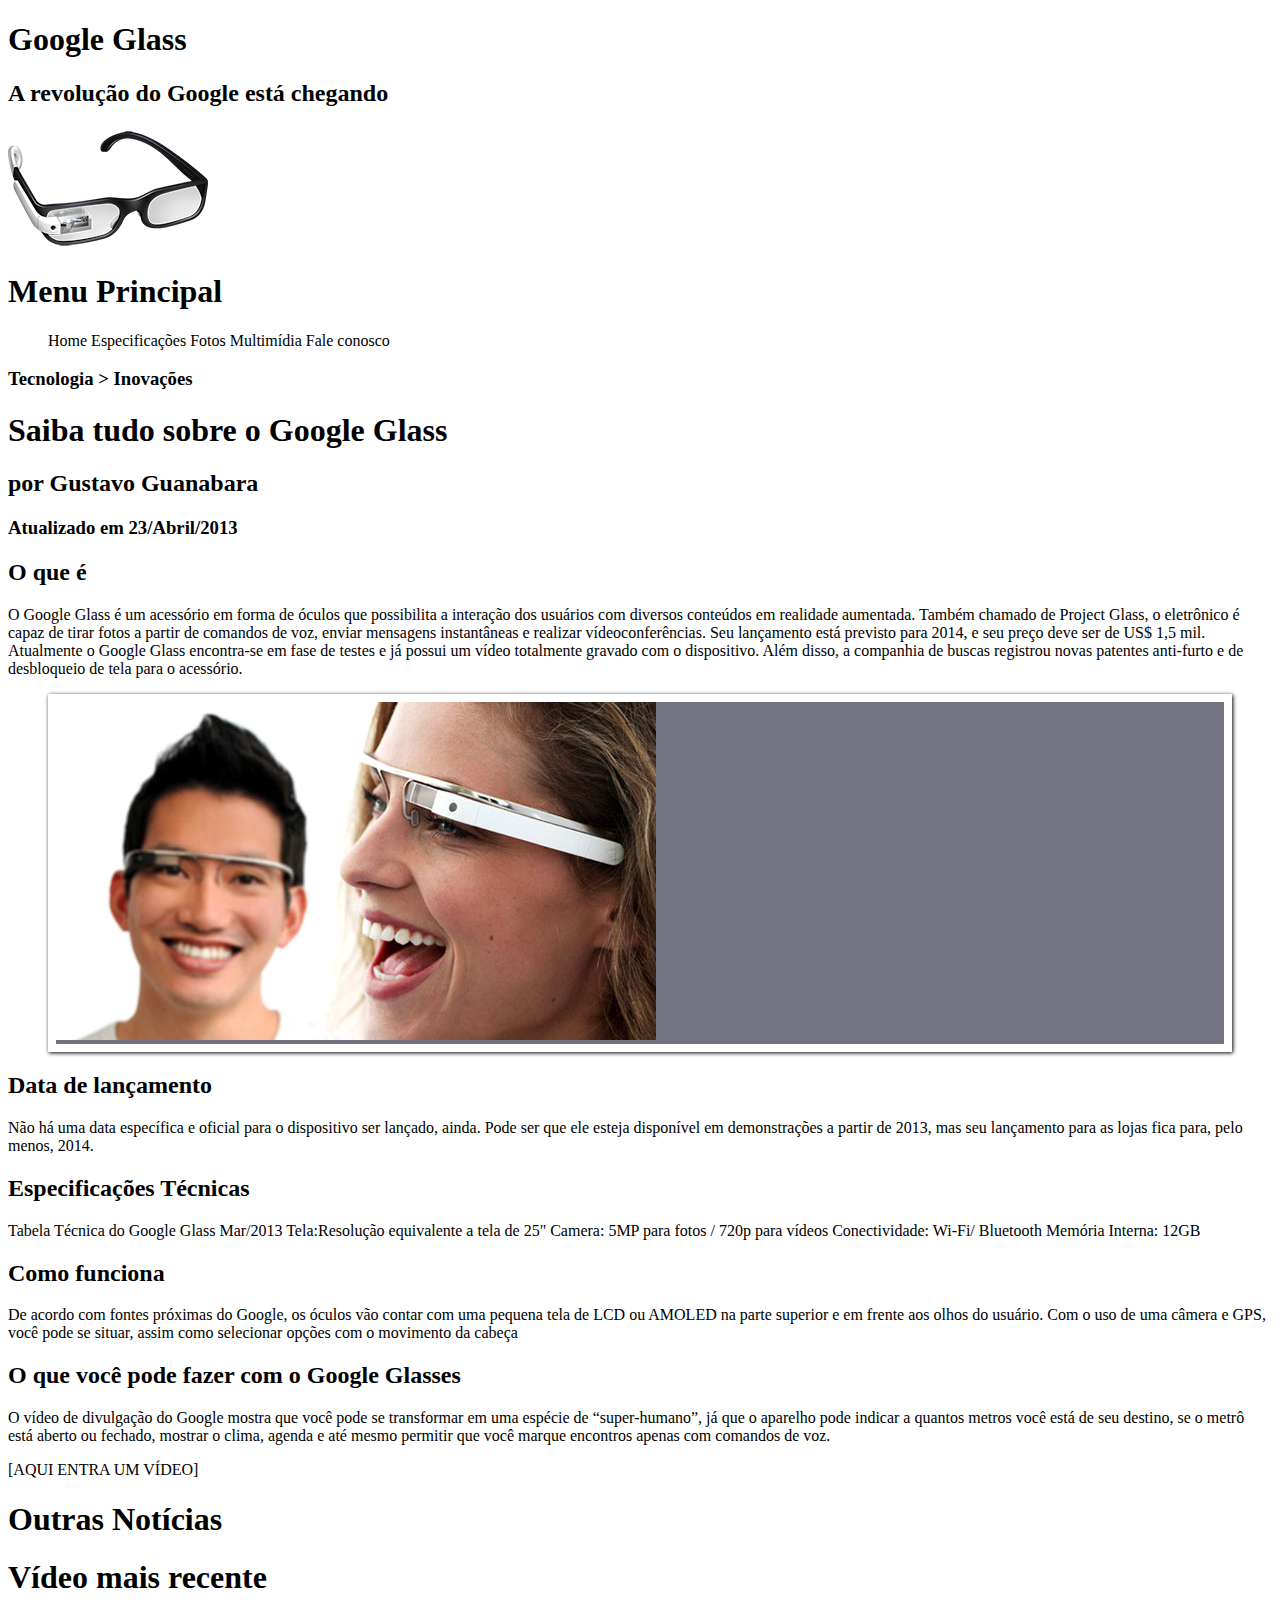
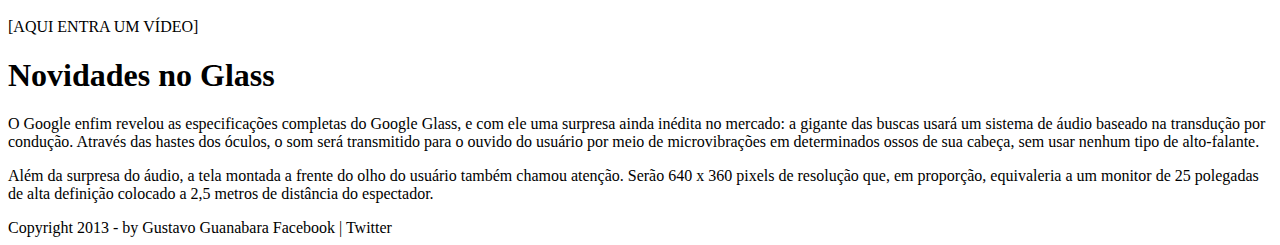
==== projeto-glass-html5/index.html @ 7f2559df "Working with lists" ====
<!DOCTYPE html>
<html lang="pt-br">
<head>
    <meta charset="UTF-8">
    <meta name="viewport" content="width=device-width, initial-scale=1.0">
    <meta http-equiv="X-UA-Compatible" content="ie=edge">
    <title>Tudo sobre o Google Glass</title>
    <link rel="stylesheet" type="text/css" href="_css/estilo.css">
</head>
<body>
    <div id="interface">

        <header id="cabecalho">

            <hgroup>
                <h1>Google Glass</h1>
                <h2>A revolução do Google está chegando</h2>
            </hgroup>

            <img src="_imagens/glass-oculos-preto-peq.png">

            <nav>
                <h1>Menu Principal</h1>
                <ul>
                    <li>Home</li>
                    <li>Especificações</li>
                    <li>Fotos</li>
                    <li>Multimídia</li>
                    <li>Fale conosco</li>
                </ul>
            </nav>

        </header>

        <hgroup>
            <h3> Tecnologia > Inovações </h3>
            <h1>Saiba tudo sobre o Google Glass</h1>
            <h2>por Gustavo Guanabara</h2>
            <h3>Atualizado em 23/Abril/2013</h3>
        </hgroup>    

        <h2>O que é</h2>
        <p>O Google Glass é um acessório em forma de óculos que possibilita a interação dos usuários com diversos conteúdos em realidade aumentada. Também chamado de Project Glass, o eletrônico é capaz de tirar fotos a partir de comandos de voz, enviar mensagens instantâneas e realizar vídeoconferências. Seu lançamento está previsto para 2014, e seu preço deve ser de US$ 1,5 mil. Atualmente o Google Glass encontra-se em fase de testes e já possui um vídeo totalmente gravado com o dispositivo. Além disso, a companhia de buscas registrou novas patentes anti-furto e de desbloqueio de tela para o acessório.</p>

        <figure class="foto-legenda">
            <img src="_imagens/glass-quadro-homem-mulher.jpg">
            <figcaption>
                <h3>Google Glass</h3>
                <p>Uma nova maneira de ver o mundo</p>
            </figcaption>
        </figure>

        <h2>Data de lançamento</h2>
        <p>Não há uma data específica e oficial para o dispositivo ser lançado, ainda. Pode ser que ele esteja disponível em demonstrações a partir de 2013, mas seu lançamento para as lojas fica para, pelo menos, 2014.</p>

        <h2>Especificações Técnicas</h2>
        Tabela Técnica do Google Glass Mar/2013

        Tela:Resolução equivalente a tela de 25"
        Camera: 5MP para fotos / 720p para vídeos
        Conectividade: Wi-Fi/ Bluetooth
        Memória Interna: 12GB

        <h2>Como funciona</h2>
        <p>De acordo com fontes próximas do Google, os óculos vão contar com uma pequena tela de LCD ou AMOLED na parte superior e em frente aos olhos do usuário. Com o uso de uma câmera e GPS, você pode se situar, assim como selecionar opções com o movimento da cabeça</p>

        <h2>O que você pode fazer com o Google Glasses</h2>
        <p>O vídeo de divulgação do Google mostra que você pode se transformar em uma espécie de “super-humano”, já que o aparelho pode indicar a quantos metros você está de seu destino, se o metrô está aberto ou fechado, mostrar o clima, agenda e até mesmo permitir que você marque encontros apenas com comandos de voz.</p>

        [AQUI ENTRA UM VÍDEO]

        <h1>Outras Notícias</h1>
        <h1>Vídeo mais recente</h1>

        [AQUI ENTRA UM VÍDEO]

        <h1>Novidades no Glass</h1>
        <p>O Google enfim revelou as especificações completas do Google Glass, e com ele uma surpresa ainda inédita no mercado: a gigante das buscas usará um sistema de áudio baseado na transdução por condução. Através das hastes dos óculos, o som será transmitido para o ouvido do usuário por meio de microvibrações em determinados ossos de sua cabeça, sem usar nenhum tipo de alto-falante.</p>

        <p>Além da surpresa do áudio, a tela montada a frente do olho do usuário também chamou atenção. Serão 640 x 360 pixels de resolução que, em proporção, equivaleria a um monitor de 25 polegadas de alta definição colocado a 2,5 metros de distância do espectador.</p>

        <footer>
            Copyright 2013 - by Gustavo Guanabara
            Facebook | Twitter
        </footer>
    </div>
</body>
</html>
---- projeto-glass-html5/_css/estilo.css ----
@charset "UTF-8";

/* border box */

html {box-sizing: border-box}

*, *::before, *::after {box-sizing: inherit}

/* header nav */

nav ul li{
    display: inline-block;
    list-style: none;
}
/* figure */

figure.foto-legenda {
    border: 8px solid white;
    box-shadow: 1px 1px 4px black;

    position: relative;

    background-color: rgba(11, 11, 37, 0.575);
}

figure.foto-legenda img {
    max-width: 100%;
}

figure.foto-legenda img:hover {
    opacity: 0;
}

figure.foto-legenda figcaption {
    position: absolute;

    top: 0;

    opacity: 0;

    background-color: rgba(0, 0, 0, 0.863);
    color: white;

    text-align: center; 

    width: 100%;
    height: 100%;

    transition: all 500ms;
}

figure.foto-legenda figcaption:hover {
    opacity: 1;
}

/* inline */
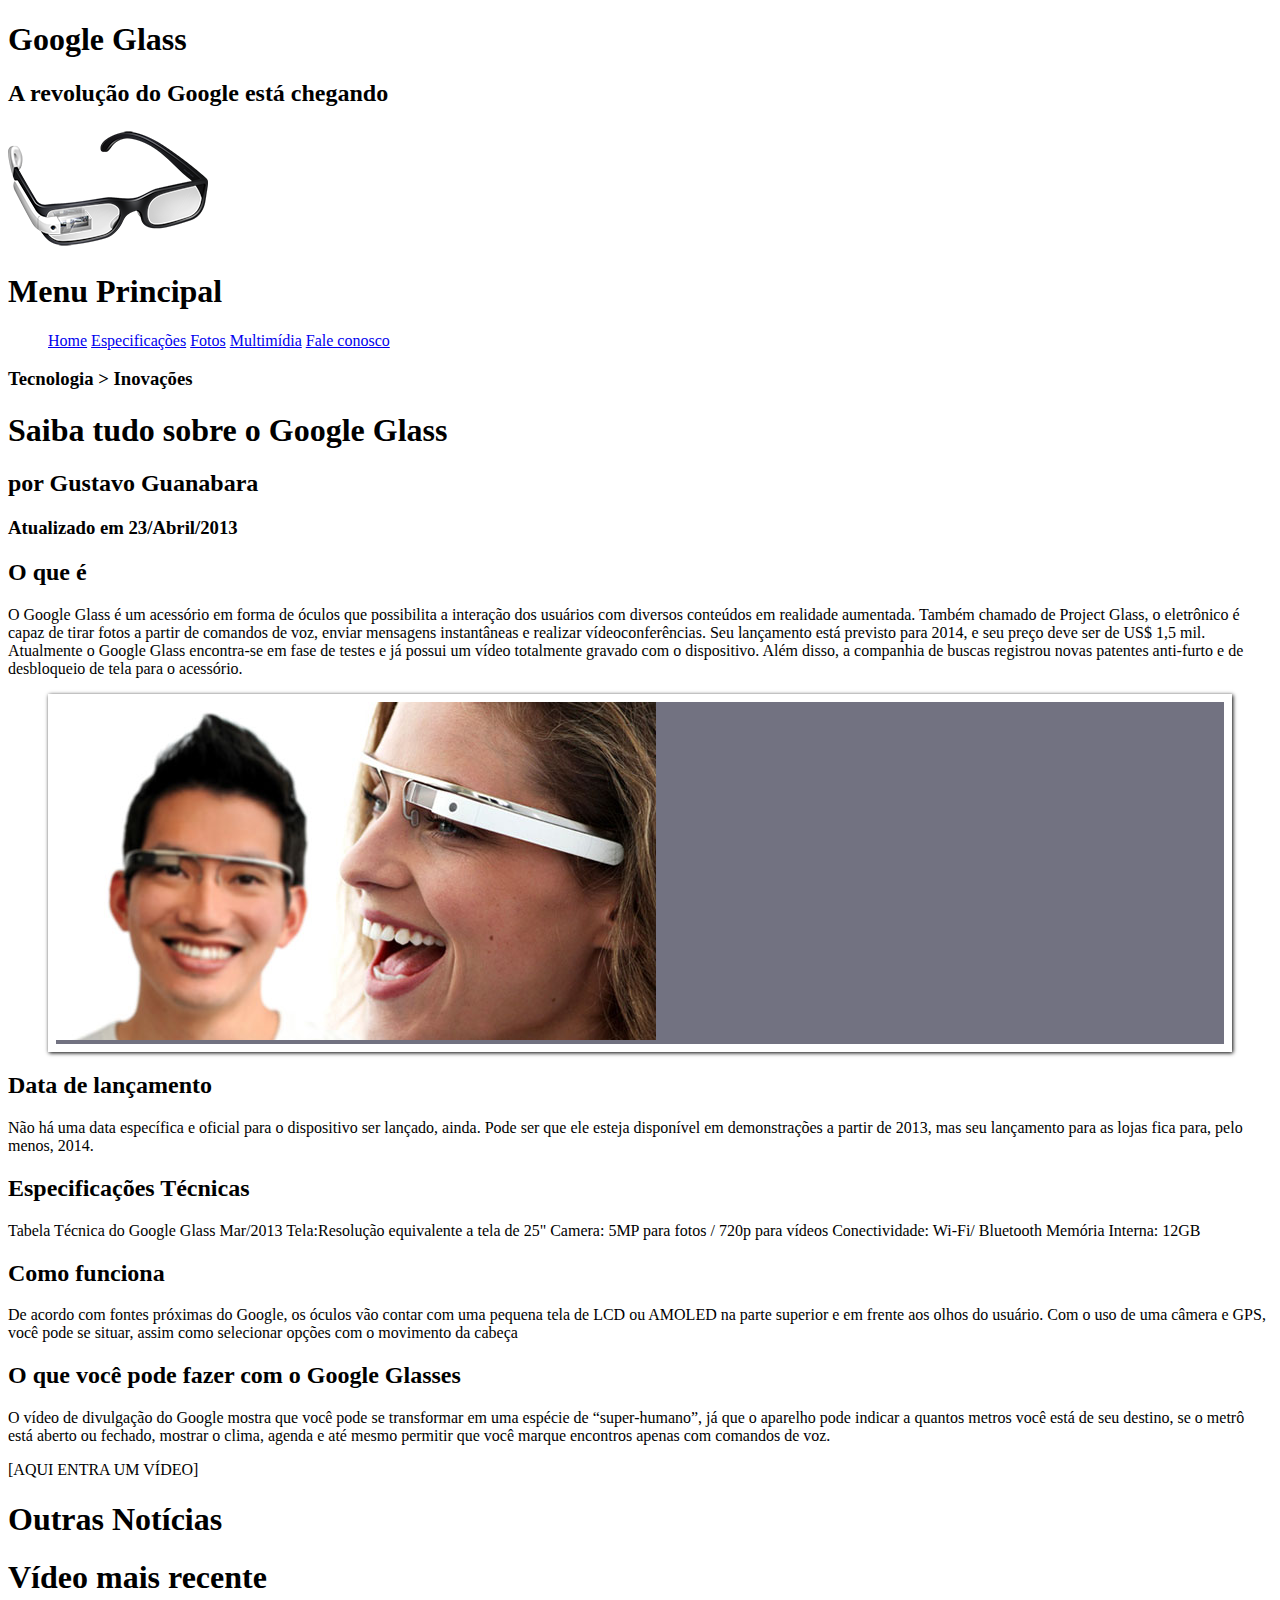
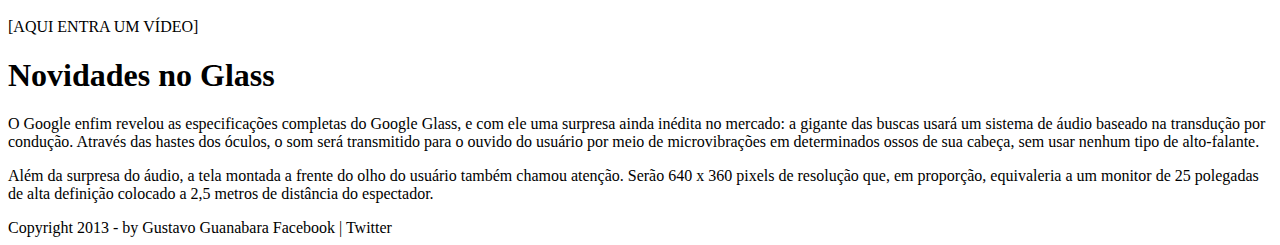
==== commit f82ccbae: "Working with anchors" ====
--- a/projeto-glass-html5/index.html
+++ b/projeto-glass-html5/index.html
@@ -22,11 +22,11 @@
             <nav>
                 <h1>Menu Principal</h1>
                 <ul>
-                    <li>Home</li>
-                    <li>Especificações</li>
-                    <li>Fotos</li>
-                    <li>Multimídia</li>
-                    <li>Fale conosco</li>
+                    <li><a href="index.html">Home</a></li>
+                    <li><a href="specs.html">Especificações</a></li>
+                    <li><a href="fotos.html">Fotos</a></li>
+                    <li><a href="multimidia.html">Multimídia</a></li>
+                    <li><a href="fale-conosco.html">Fale conosco</a></li>
                 </ul>
             </nav>
 
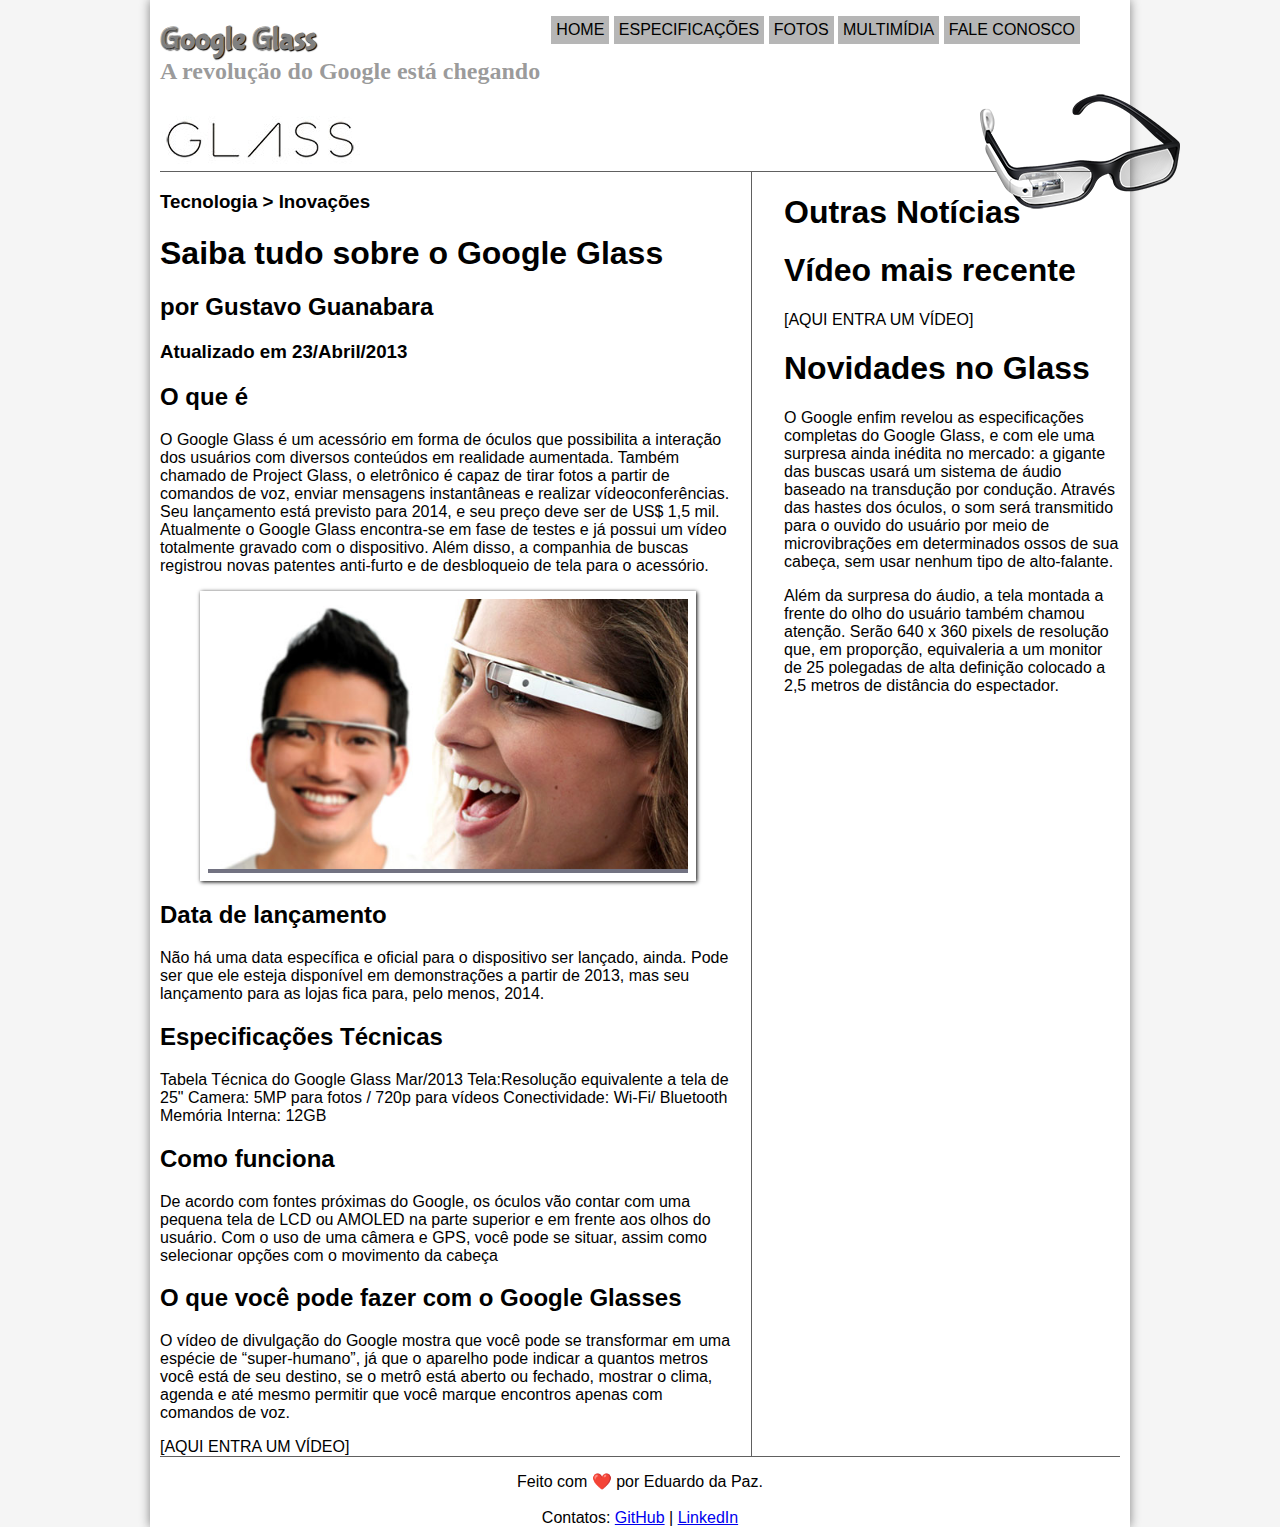
==== commit 22456593: "Updating footer and organazing layout" ====
--- a/projeto-glass-html5/index.html
+++ b/projeto-glass-html5/index.html
@@ -9,7 +9,6 @@
 </head>
 <body>
     <div id="interface">
-
         <header id="cabecalho">
 
             <hgroup>
@@ -32,56 +31,65 @@
 
         </header>
 
-        <hgroup>
-            <h3> Tecnologia > Inovações </h3>
-            <h1>Saiba tudo sobre o Google Glass</h1>
-            <h2>por Gustavo Guanabara</h2>
-            <h3>Atualizado em 23/Abril/2013</h3>
-        </hgroup>    
+        <section>
 
-        <h2>O que é</h2>
-        <p>O Google Glass é um acessório em forma de óculos que possibilita a interação dos usuários com diversos conteúdos em realidade aumentada. Também chamado de Project Glass, o eletrônico é capaz de tirar fotos a partir de comandos de voz, enviar mensagens instantâneas e realizar vídeoconferências. Seu lançamento está previsto para 2014, e seu preço deve ser de US$ 1,5 mil. Atualmente o Google Glass encontra-se em fase de testes e já possui um vídeo totalmente gravado com o dispositivo. Além disso, a companhia de buscas registrou novas patentes anti-furto e de desbloqueio de tela para o acessório.</p>
+    
+            <hgroup>
+                <h3> Tecnologia > Inovações </h3>
+                <h1>Saiba tudo sobre o Google Glass</h1>
+                <h2>por Gustavo Guanabara</h2>
+                <h3>Atualizado em 23/Abril/2013</h3>
+            </hgroup>    
+    
+            <h2>O que é</h2>
+            <p>O Google Glass é um acessório em forma de óculos que possibilita a interação dos usuários com diversos conteúdos em realidade aumentada. Também chamado de Project Glass, o eletrônico é capaz de tirar fotos a partir de comandos de voz, enviar mensagens instantâneas e realizar vídeoconferências. Seu lançamento está previsto para 2014, e seu preço deve ser de US$ 1,5 mil. Atualmente o Google Glass encontra-se em fase de testes e já possui um vídeo totalmente gravado com o dispositivo. Além disso, a companhia de buscas registrou novas patentes anti-furto e de desbloqueio de tela para o acessório.</p>
+    
+            <figure class="foto-legenda">
+                <img src="_imagens/glass-quadro-homem-mulher.jpg">
+                <figcaption>
+                    <h3>Google Glass</h3>
+                    <p>Uma nova maneira de ver o mundo</p>
+                </figcaption>
+            </figure>
+    
+            <h2>Data de lançamento</h2>
+            <p>Não há uma data específica e oficial para o dispositivo ser lançado, ainda. Pode ser que ele esteja disponível em demonstrações a partir de 2013, mas seu lançamento para as lojas fica para, pelo menos, 2014.</p>
+    
+            <h2>Especificações Técnicas</h2>
+            Tabela Técnica do Google Glass Mar/2013
+    
+            Tela:Resolução equivalente a tela de 25"
+            Camera: 5MP para fotos / 720p para vídeos
+            Conectividade: Wi-Fi/ Bluetooth
+            Memória Interna: 12GB
+    
+            <h2>Como funciona</h2>
+            <p>De acordo com fontes próximas do Google, os óculos vão contar com uma pequena tela de LCD ou AMOLED na parte superior e em frente aos olhos do usuário. Com o uso de uma câmera e GPS, você pode se situar, assim como selecionar opções com o movimento da cabeça</p>
+    
+            <h2>O que você pode fazer com o Google Glasses</h2>
+            <p>O vídeo de divulgação do Google mostra que você pode se transformar em uma espécie de “super-humano”, já que o aparelho pode indicar a quantos metros você está de seu destino, se o metrô está aberto ou fechado, mostrar o clima, agenda e até mesmo permitir que você marque encontros apenas com comandos de voz.</p>
+    
+            [AQUI ENTRA UM VÍDEO]            
+        </section>
 
-        <figure class="foto-legenda">
-            <img src="_imagens/glass-quadro-homem-mulher.jpg">
-            <figcaption>
-                <h3>Google Glass</h3>
-                <p>Uma nova maneira de ver o mundo</p>
-            </figcaption>
-        </figure>
-
-        <h2>Data de lançamento</h2>
-        <p>Não há uma data específica e oficial para o dispositivo ser lançado, ainda. Pode ser que ele esteja disponível em demonstrações a partir de 2013, mas seu lançamento para as lojas fica para, pelo menos, 2014.</p>
-
-        <h2>Especificações Técnicas</h2>
-        Tabela Técnica do Google Glass Mar/2013
-
-        Tela:Resolução equivalente a tela de 25"
-        Camera: 5MP para fotos / 720p para vídeos
-        Conectividade: Wi-Fi/ Bluetooth
-        Memória Interna: 12GB
-
-        <h2>Como funciona</h2>
-        <p>De acordo com fontes próximas do Google, os óculos vão contar com uma pequena tela de LCD ou AMOLED na parte superior e em frente aos olhos do usuário. Com o uso de uma câmera e GPS, você pode se situar, assim como selecionar opções com o movimento da cabeça</p>
-
-        <h2>O que você pode fazer com o Google Glasses</h2>
-        <p>O vídeo de divulgação do Google mostra que você pode se transformar em uma espécie de “super-humano”, já que o aparelho pode indicar a quantos metros você está de seu destino, se o metrô está aberto ou fechado, mostrar o clima, agenda e até mesmo permitir que você marque encontros apenas com comandos de voz.</p>
-
-        [AQUI ENTRA UM VÍDEO]
-
-        <h1>Outras Notícias</h1>
-        <h1>Vídeo mais recente</h1>
-
-        [AQUI ENTRA UM VÍDEO]
-
-        <h1>Novidades no Glass</h1>
-        <p>O Google enfim revelou as especificações completas do Google Glass, e com ele uma surpresa ainda inédita no mercado: a gigante das buscas usará um sistema de áudio baseado na transdução por condução. Através das hastes dos óculos, o som será transmitido para o ouvido do usuário por meio de microvibrações em determinados ossos de sua cabeça, sem usar nenhum tipo de alto-falante.</p>
-
-        <p>Além da surpresa do áudio, a tela montada a frente do olho do usuário também chamou atenção. Serão 640 x 360 pixels de resolução que, em proporção, equivaleria a um monitor de 25 polegadas de alta definição colocado a 2,5 metros de distância do espectador.</p>
+        <aside>
+            <h1>Outras Notícias</h1>
+            <h1>Vídeo mais recente</h1>
+    
+            [AQUI ENTRA UM VÍDEO]
+    
+            <h1>Novidades no Glass</h1>
+            <p>O Google enfim revelou as especificações completas do Google Glass, e com ele uma surpresa ainda inédita no mercado: a gigante das buscas usará um sistema de áudio baseado na transdução por condução. Através das hastes dos óculos, o som será transmitido para o ouvido do usuário por meio de microvibrações em determinados ossos de sua cabeça, sem usar nenhum tipo de alto-falante.</p>
+    
+            <p>Além da surpresa do áudio, a tela montada a frente do olho do usuário também chamou atenção. Serão 640 x 360 pixels de resolução que, em proporção, equivaleria a um monitor de 25 polegadas de alta definição colocado a 2,5 metros de distância do espectador.</p>
+        </aside>
 
         <footer>
-            Copyright 2013 - by Gustavo Guanabara
-            Facebook | Twitter
+            <p>Feito com ❤️ por Eduardo da Paz. <br><br>
+                Contatos:
+                <a href="https://github.com/EduardoPazz" target="_blank">GitHub</a> |
+                <a href="https://www.linkedin.com/in/eduardo-da-paz/" target="_blank">LinkedIn</a>
+            </p>
         </footer>
     </div>
 </body>
--- a/projeto-glass-html5/_css/estilo.css
+++ b/projeto-glass-html5/_css/estilo.css
@@ -1,4 +1,10 @@
 @charset "UTF-8";
+@font-face {
+    font-family: 'Bubble Gum';
+    src: url(../_fonts/bubblegum-sans-regular.otf)
+};
+
+@import url('https://fonts.googleapis.com/css?family=Roboto|Titillium+Web&display=swap');
 
 /* border box */
 
@@ -6,13 +12,114 @@
 
 *, *::before, *::after {box-sizing: inherit}
 
+/* body */
+
+body {
+    font-family: 'Roboto', sans-serif;
+
+    margin: 0;
+
+    display: flex;
+    flex-direction: column;
+
+    background-color: whitesmoke;
+}
+
+/* div#interface */
+
+div#interface {
+    width: 75%;
+    background-color: white;
+    margin: auto auto auto;
+    padding: 0 10px;
+    box-shadow: 0px 0px 10px gray;
+}
+
+/* header */
+
+header {
+    border-bottom: #606060 solid 1px;
+
+    height: 150px;
+
+    background: url(../_imagens/glass-logo-peq.jpg) no-repeat 0px 95px;
+}
+
+header h1 {
+    color: gray;
+    text-shadow: 1px 1px 1px black;
+    margin-bottom: 0;
+
+    font-family: 'Bubble Gum', sans-serif;
+}
+
+header h2 {
+    color: rgba(128, 128, 128, 0.781);
+    margin-top: 0;
+
+    font-family: 'Titillium Web', serif;
+}
+
+header img {
+    position: absolute;
+    top: 90px;
+    right: 100px;
+}
+
 /* header nav */
 
-nav ul li{
+nav h1 {
+    display: none;
+}
+
+nav ul {
+    position: absolute;
+    top: 0;
+    right: 200px;
+}
+
+nav ul li {
     display: inline-block;
+
     list-style: none;
+
+    text-transform: uppercase;
+
+    background-color: rgba(128, 128, 128, 0.575);
+
+    padding: 5px;
+
+    transition: background 500ms;
 }
-/* figure */
+
+nav ul li:hover {
+    background-color: gray;
+}
+
+nav ul a {
+    text-decoration: none;
+
+    color: black;
+
+    transition: inherit;
+}
+
+nav ul a:hover {
+    color: white;
+    text-decoration: underline;
+}
+
+/* section */
+
+section {
+    display: block;
+    width: 60%;
+    float: left;
+    padding-right: 15px;
+    border-right: #606060 1px solid;
+}
+
+/* section figure */
 
 figure.foto-legenda {
     border: 8px solid white;
@@ -53,6 +160,31 @@
     opacity: 1;
 }
 
+/* aside */
+
+aside {
+    display: block;
+    width: 35%;
+    float: right;
+}
+
+/* footer */
+
+footer {
+    border-top: #606060 solid 1px;
+    padding-top: 15px;
+    clear: both;
+    text-align: center;
+}
+
+footer ul {
+    list-style: none;
+}
+
+footer * {
+    display: inline;
+}
+
 /* inline */
 
 
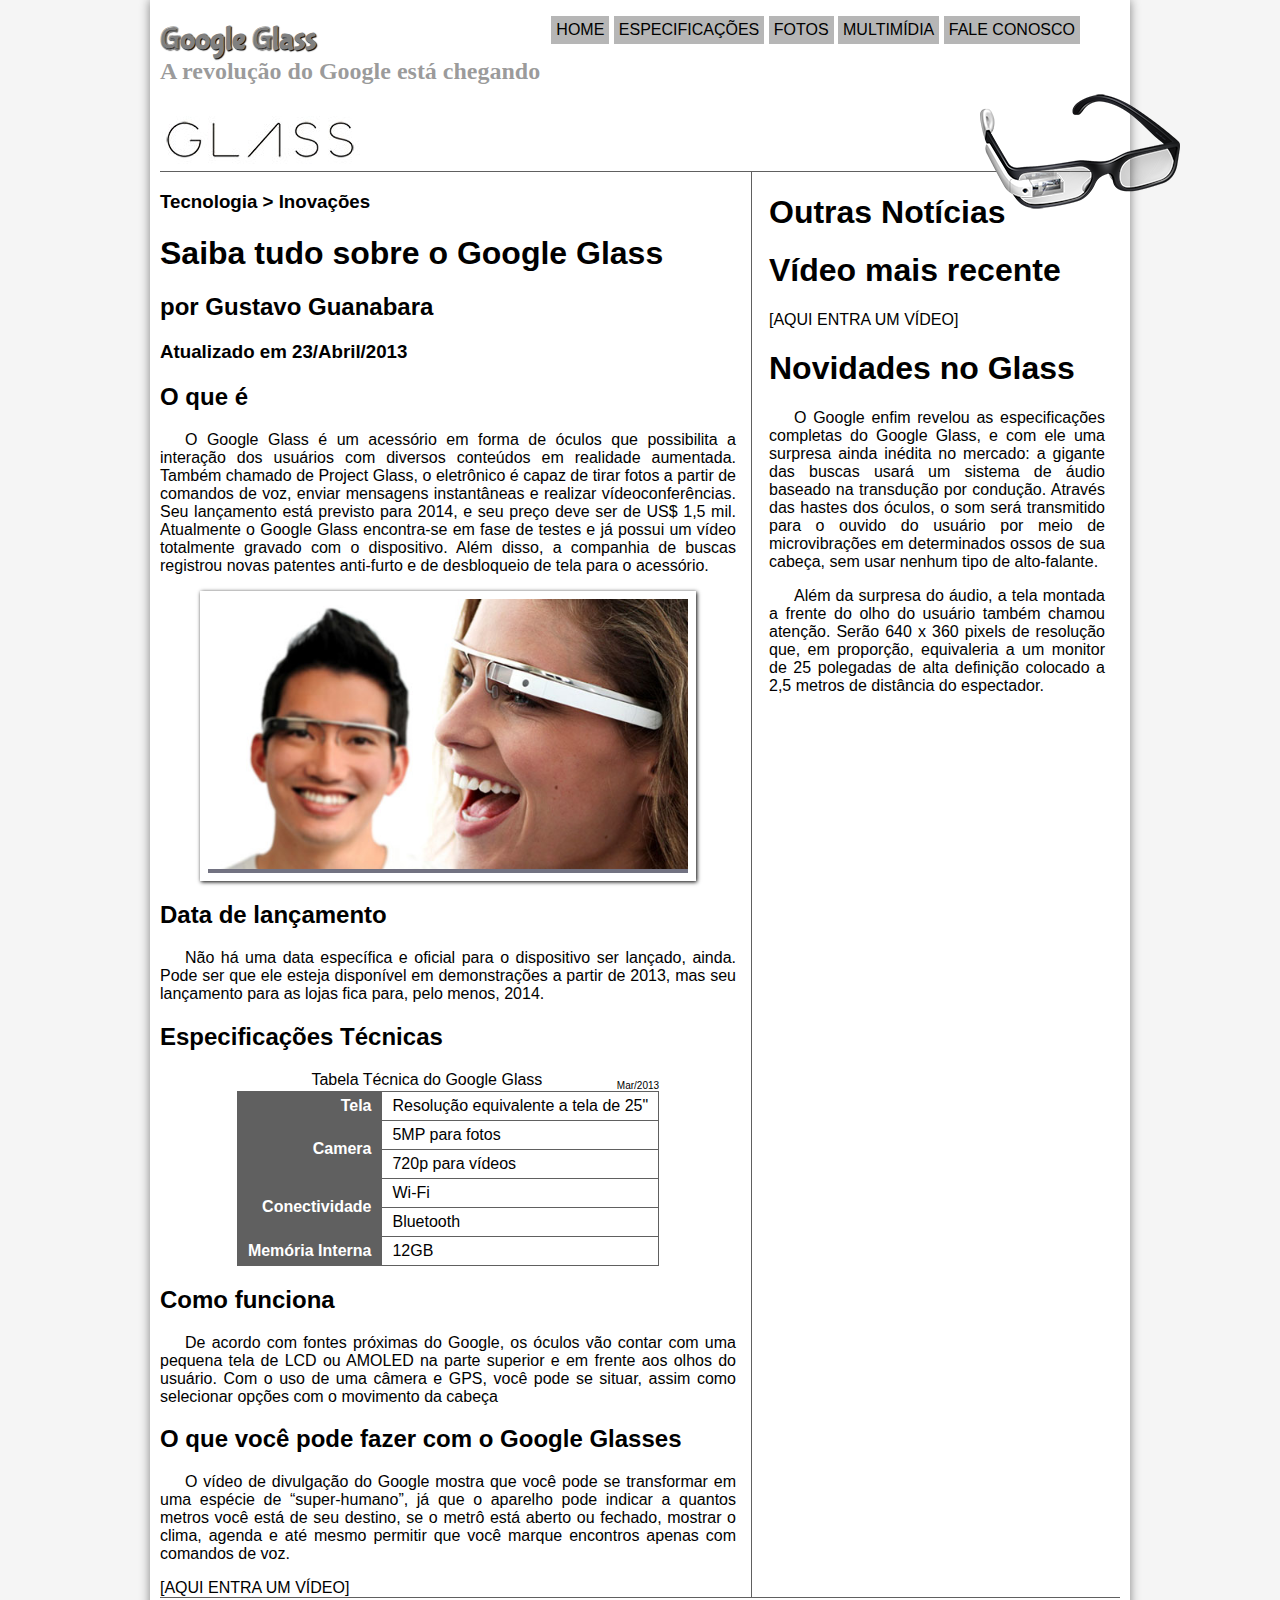
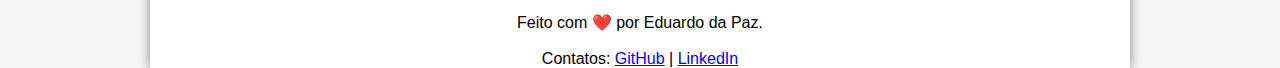
==== commit ede8dea5: "Table'ing" ====
--- a/projeto-glass-html5/index.html
+++ b/projeto-glass-html5/index.html
@@ -56,12 +56,37 @@
             <p>Não há uma data específica e oficial para o dispositivo ser lançado, ainda. Pode ser que ele esteja disponível em demonstrações a partir de 2013, mas seu lançamento para as lojas fica para, pelo menos, 2014.</p>
     
             <h2>Especificações Técnicas</h2>
-            Tabela Técnica do Google Glass Mar/2013
-    
-            Tela:Resolução equivalente a tela de 25"
-            Camera: 5MP para fotos / 720p para vídeos
-            Conectividade: Wi-Fi/ Bluetooth
-            Memória Interna: 12GB
+
+            <table>
+                <caption>Tabela Técnica do Google Glass <span>Mar/2013</span></caption>
+                <colgroup>
+                    <col span="4">
+                </colgroup>
+                <tbody>
+                    <tr> <!-- row 1 -->
+                        <th scope="row">Tela</th>
+                        <td>Resolução equivalente a tela de 25"</td>
+                    </tr>
+                    <tr> 
+                        <th scope="rowgroup" rowspan="2">Camera</th> <!-- row 2 and 3 -->
+                        <td>5MP para fotos</td> <!-- row 2 -->
+                    </tr>
+                    <tr> 
+                        <td>720p para vídeos</td> <!-- row 2 -->
+                    </tr>
+                    <tr>
+                        <th scope="rowgroup" rowspan="2">Conectividade</th> <!-- row 4 and 5 -->
+                        <td>Wi-Fi</td> <!-- row 4 -->
+                    </tr>
+                    <tr> 
+                        <td>Bluetooth</td> <!-- row 5 -->
+                    </tr>
+                    <tr> <!-- row 6 -->
+                        <th scope="row">Memória Interna</th>
+                        <td>12GB</td>
+                    </tr>
+                </tbody>
+            </table>
     
             <h2>Como funciona</h2>
             <p>De acordo com fontes próximas do Google, os óculos vão contar com uma pequena tela de LCD ou AMOLED na parte superior e em frente aos olhos do usuário. Com o uso de uma câmera e GPS, você pode se situar, assim como selecionar opções com o movimento da cabeça</p>
--- a/projeto-glass-html5/_css/estilo.css
+++ b/projeto-glass-html5/_css/estilo.css
@@ -23,6 +23,11 @@
     flex-direction: column;
 
     background-color: whitesmoke;
+}
+
+p {
+    text-indent: 25px;
+    text-align: justify;
 }
 
 /* div#interface */
@@ -160,12 +165,32 @@
     opacity: 1;
 }
 
+/* section table */
+
+section table {
+    border: 1px solid #606060;
+    margin: auto auto;
+    border-collapse: collapse;
+}
+
+section table td, section table th {
+    border: 1px solid #606060;
+    padding: 5px 10px;
+}
+
+section table th {
+    text-align: right;
+    color: white;
+    background: #606060;
+}
+
 /* aside */
 
 aside {
     display: block;
     width: 35%;
     float: right;
+    margin-right: 15px;
 }
 
 /* footer */
@@ -187,4 +212,8 @@
 
 /* inline */
 
-
+span {
+    font-size: 10px; 
+    float: right;
+    margin-top: 9px;
+}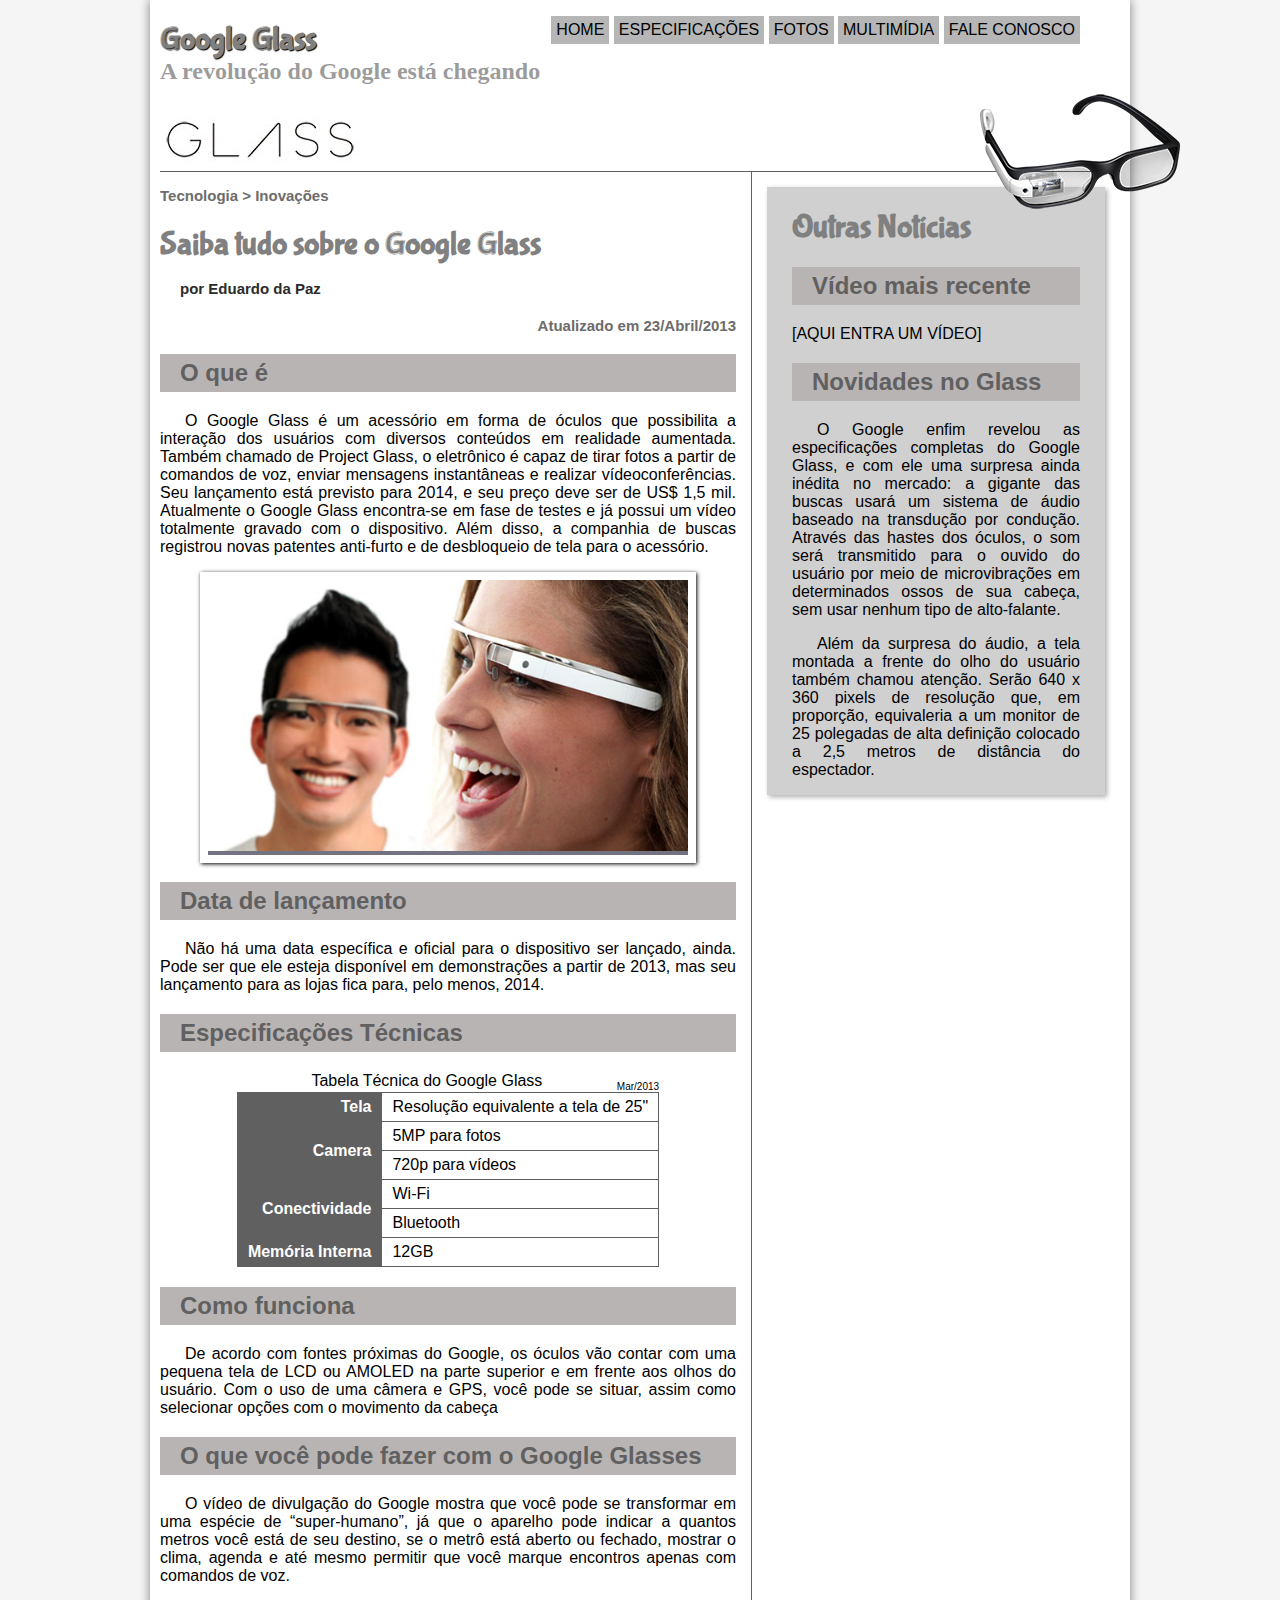
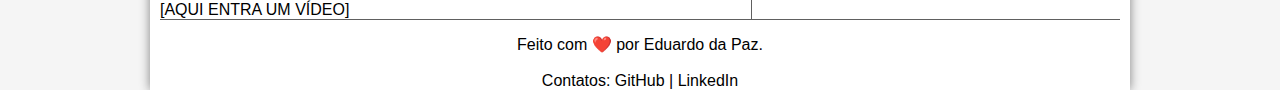
==== commit 62349d83: "Final styles" ====
--- a/projeto-glass-html5/index.html
+++ b/projeto-glass-html5/index.html
@@ -32,14 +32,15 @@
         </header>
 
         <section>
-
     
-            <hgroup>
-                <h3> Tecnologia > Inovações </h3>
-                <h1>Saiba tudo sobre o Google Glass</h1>
-                <h2>por Gustavo Guanabara</h2>
-                <h3>Atualizado em 23/Abril/2013</h3>
-            </hgroup>    
+            <header>
+                <hgroup>
+                    <h3> Tecnologia > Inovações </h3>
+                    <h1>Saiba tudo sobre o Google Glass</h1>
+                    <h2>por Eduardo da Paz</h2>
+                    <h3>Atualizado em 23/Abril/2013</h3>
+                </hgroup> 
+            </header>
     
             <h2>O que é</h2>
             <p>O Google Glass é um acessório em forma de óculos que possibilita a interação dos usuários com diversos conteúdos em realidade aumentada. Também chamado de Project Glass, o eletrônico é capaz de tirar fotos a partir de comandos de voz, enviar mensagens instantâneas e realizar vídeoconferências. Seu lançamento está previsto para 2014, e seu preço deve ser de US$ 1,5 mil. Atualmente o Google Glass encontra-se em fase de testes e já possui um vídeo totalmente gravado com o dispositivo. Além disso, a companhia de buscas registrou novas patentes anti-furto e de desbloqueio de tela para o acessório.</p>
@@ -99,13 +100,12 @@
 
         <aside>
             <h1>Outras Notícias</h1>
-            <h1>Vídeo mais recente</h1>
+            <h2>Vídeo mais recente</h2>
     
             [AQUI ENTRA UM VÍDEO]
     
-            <h1>Novidades no Glass</h1>
+            <h2>Novidades no Glass</h2>
             <p>O Google enfim revelou as especificações completas do Google Glass, e com ele uma surpresa ainda inédita no mercado: a gigante das buscas usará um sistema de áudio baseado na transdução por condução. Através das hastes dos óculos, o som será transmitido para o ouvido do usuário por meio de microvibrações em determinados ossos de sua cabeça, sem usar nenhum tipo de alto-falante.</p>
-    
             <p>Além da surpresa do áudio, a tela montada a frente do olho do usuário também chamou atenção. Serão 640 x 360 pixels de resolução que, em proporção, equivaleria a um monitor de 25 polegadas de alta definição colocado a 2,5 metros de distância do espectador.</p>
         </aside>
 
--- a/projeto-glass-html5/_css/estilo.css
+++ b/projeto-glass-html5/_css/estilo.css
@@ -3,7 +3,6 @@
     font-family: 'Bubble Gum';
     src: url(../_fonts/bubblegum-sans-regular.otf)
 };
-
 @import url('https://fonts.googleapis.com/css?family=Roboto|Titillium+Web&display=swap');
 
 /* border box */
@@ -28,6 +27,19 @@
 p {
     text-indent: 25px;
     text-align: justify;
+}
+
+a {
+    text-decoration: none;
+
+    color: black;
+
+    transition: inherit;
+}
+
+a:hover {
+    color: white;
+    text-decoration: underline;
 }
 
 /* div#interface */
@@ -40,9 +52,9 @@
     box-shadow: 0px 0px 10px gray;
 }
 
-/* header */
-
-header {
+/* header#cabecalho */
+
+header#cabecalho {
     border-bottom: #606060 solid 1px;
 
     height: 150px;
@@ -50,7 +62,7 @@
     background: url(../_imagens/glass-logo-peq.jpg) no-repeat 0px 95px;
 }
 
-header h1 {
+header#cabecalho h1 {
     color: gray;
     text-shadow: 1px 1px 1px black;
     margin-bottom: 0;
@@ -58,20 +70,20 @@
     font-family: 'Bubble Gum', sans-serif;
 }
 
-header h2 {
+header#cabecalho h2 {
     color: rgba(128, 128, 128, 0.781);
     margin-top: 0;
 
     font-family: 'Titillium Web', serif;
 }
 
-header img {
+header#cabecalho img {
     position: absolute;
     top: 90px;
     right: 100px;
 }
 
-/* header nav */
+/* header#cabecalho nav */
 
 nav h1 {
     display: none;
@@ -85,33 +97,18 @@
 
 nav ul li {
     display: inline-block;
+    padding: 5px;
 
     list-style: none;
-
     text-transform: uppercase;
 
     background-color: rgba(128, 128, 128, 0.575);
-
-    padding: 5px;
 
     transition: background 500ms;
 }
 
 nav ul li:hover {
     background-color: gray;
-}
-
-nav ul a {
-    text-decoration: none;
-
-    color: black;
-
-    transition: inherit;
-}
-
-nav ul a:hover {
-    color: white;
-    text-decoration: underline;
 }
 
 /* section */
@@ -124,6 +121,39 @@
     border-right: #606060 1px solid;
 }
 
+section h2 {
+    background: rgb(185, 180, 180);
+    padding: 5px 20px;
+    color: #606060;
+}
+
+/* section header */
+
+section header hgroup * {
+    margin-bottom: 0;
+}
+
+section header h1 {
+    color: gray;
+    font-family: 'Bubble Gum', sans-serif;
+}
+
+section header h2 {
+    color: #2b2b2b;
+    background: none;
+    font-size: 15px;
+}
+
+section header h3 {
+    color: #6d6c6c;
+    background: none;
+    font-size: 15px;
+}
+
+section header h2 + h3 {
+    text-align: right;
+}
+
 /* section figure */
 
 figure.foto-legenda {
@@ -159,6 +189,10 @@
     height: 100%;
 
     transition: all 500ms;
+}
+
+figure.foto-legenda figcaption p {
+    text-align: center;
 }
 
 figure.foto-legenda figcaption:hover {
@@ -188,9 +222,23 @@
 
 aside {
     display: block;
-    width: 35%;
+    width: 30%;
     float: right;
-    margin-right: 15px;
+    margin: 15px 15px 0 0;
+    background: rgb(208, 208, 209);
+    padding: 0 25px;
+    box-shadow: 2px 2px 5px rgba(0, 0, 0, 0.329);
+}
+
+aside h1 {
+    color: gray;
+    font-family: 'Bubble Gum', sans-serif;
+}
+
+aside h2 {
+    background: rgb(185, 180, 180);
+    padding: 5px 20px;
+    color: #606060;
 }
 
 /* footer */
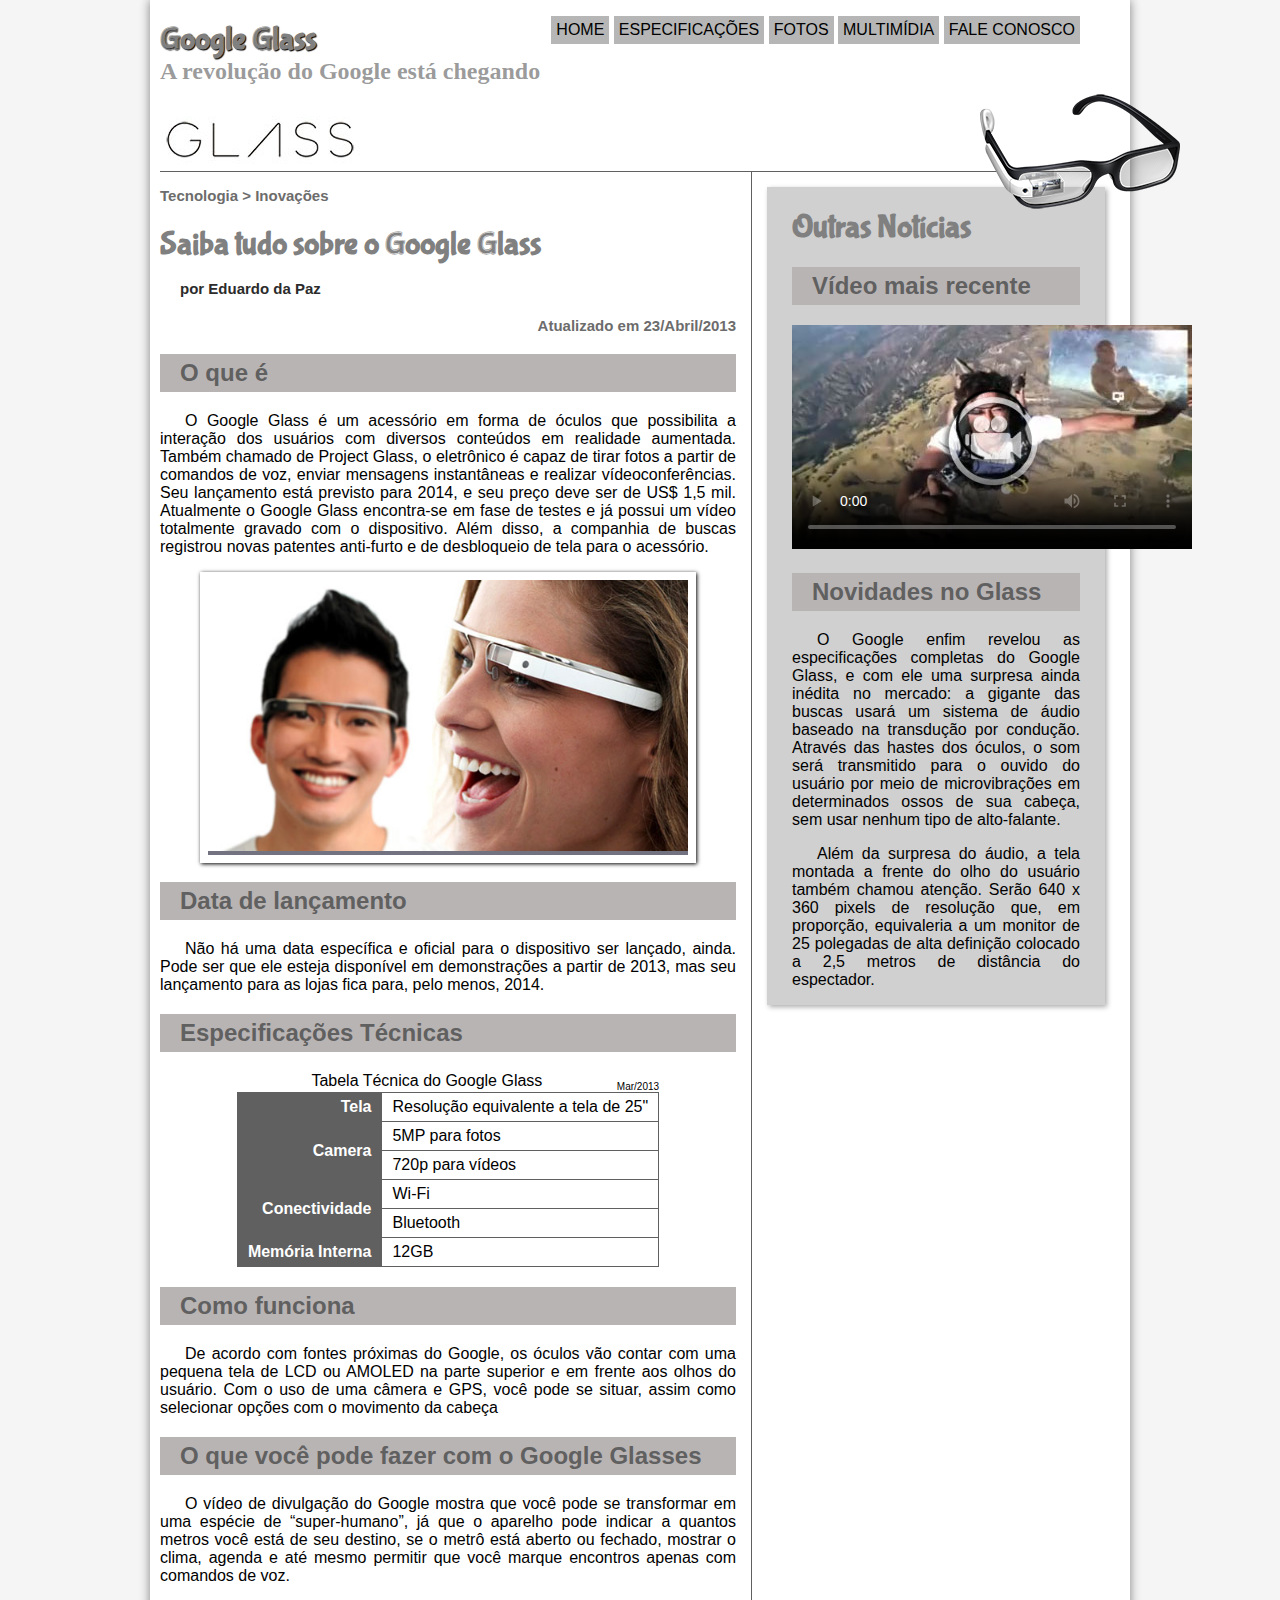
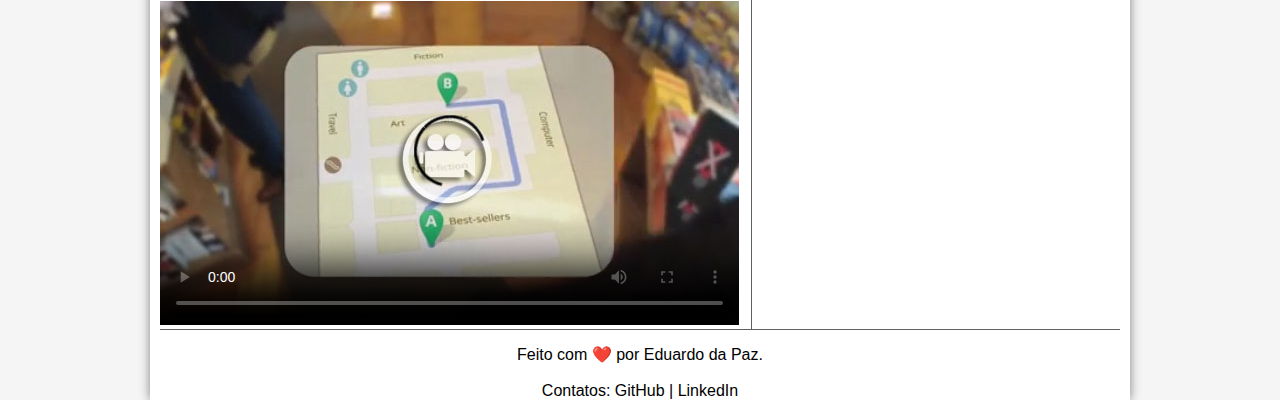
==== commit 8fd7801b: "Setting the multimedia on multimidia.html" ====
--- a/projeto-glass-html5/index.html
+++ b/projeto-glass-html5/index.html
@@ -5,6 +5,7 @@
     <meta name="viewport" content="width=device-width, initial-scale=1.0">
     <meta http-equiv="X-UA-Compatible" content="ie=edge">
     <title>Tudo sobre o Google Glass</title>
+    <script src="_javascript/funcoes.js" defer></script>
     <link rel="stylesheet" type="text/css" href="_css/estilo.css">
 </head>
 <body>
@@ -31,7 +32,7 @@
 
         </header>
 
-        <section>
+        <section class="floatable">
     
             <header>
                 <hgroup>
@@ -95,14 +96,20 @@
             <h2>O que você pode fazer com o Google Glasses</h2>
             <p>O vídeo de divulgação do Google mostra que você pode se transformar em uma espécie de “super-humano”, já que o aparelho pode indicar a quantos metros você está de seu destino, se o metrô está aberto ou fechado, mostrar o clima, agenda e até mesmo permitir que você marque encontros apenas com comandos de voz.</p>
     
-            [AQUI ENTRA UM VÍDEO]            
+            <video controls poster="_imagens/video-mini01.jpg">
+                <source src="_media/how-it-feels.mp4">
+                    <p>Seu navegador não pôde exibir este conteúdo, desculpe pelo incoveniente</p>
+            </video>        
         </section>
 
         <aside>
             <h1>Outras Notícias</h1>
             <h2>Vídeo mais recente</h2>
     
-            [AQUI ENTRA UM VÍDEO]
+            <video controls poster="_imagens/video-mini02.jpg">
+                <source src="_media/one-day.mp4">
+                    <p>Seu navegador não pôde exibir este conteúdo, desculpe pelo incoveniente</p>
+            </video> 
     
             <h2>Novidades no Glass</h2>
             <p>O Google enfim revelou as especificações completas do Google Glass, e com ele uma surpresa ainda inédita no mercado: a gigante das buscas usará um sistema de áudio baseado na transdução por condução. Através das hastes dos óculos, o som será transmitido para o ouvido do usuário por meio de microvibrações em determinados ossos de sua cabeça, sem usar nenhum tipo de alto-falante.</p>
--- a/projeto-glass-html5/_css/estilo.css
+++ b/projeto-glass-html5/_css/estilo.css
@@ -113,7 +113,7 @@
 
 /* section */
 
-section {
+section.floatable {
     display: block;
     width: 60%;
     float: left;
